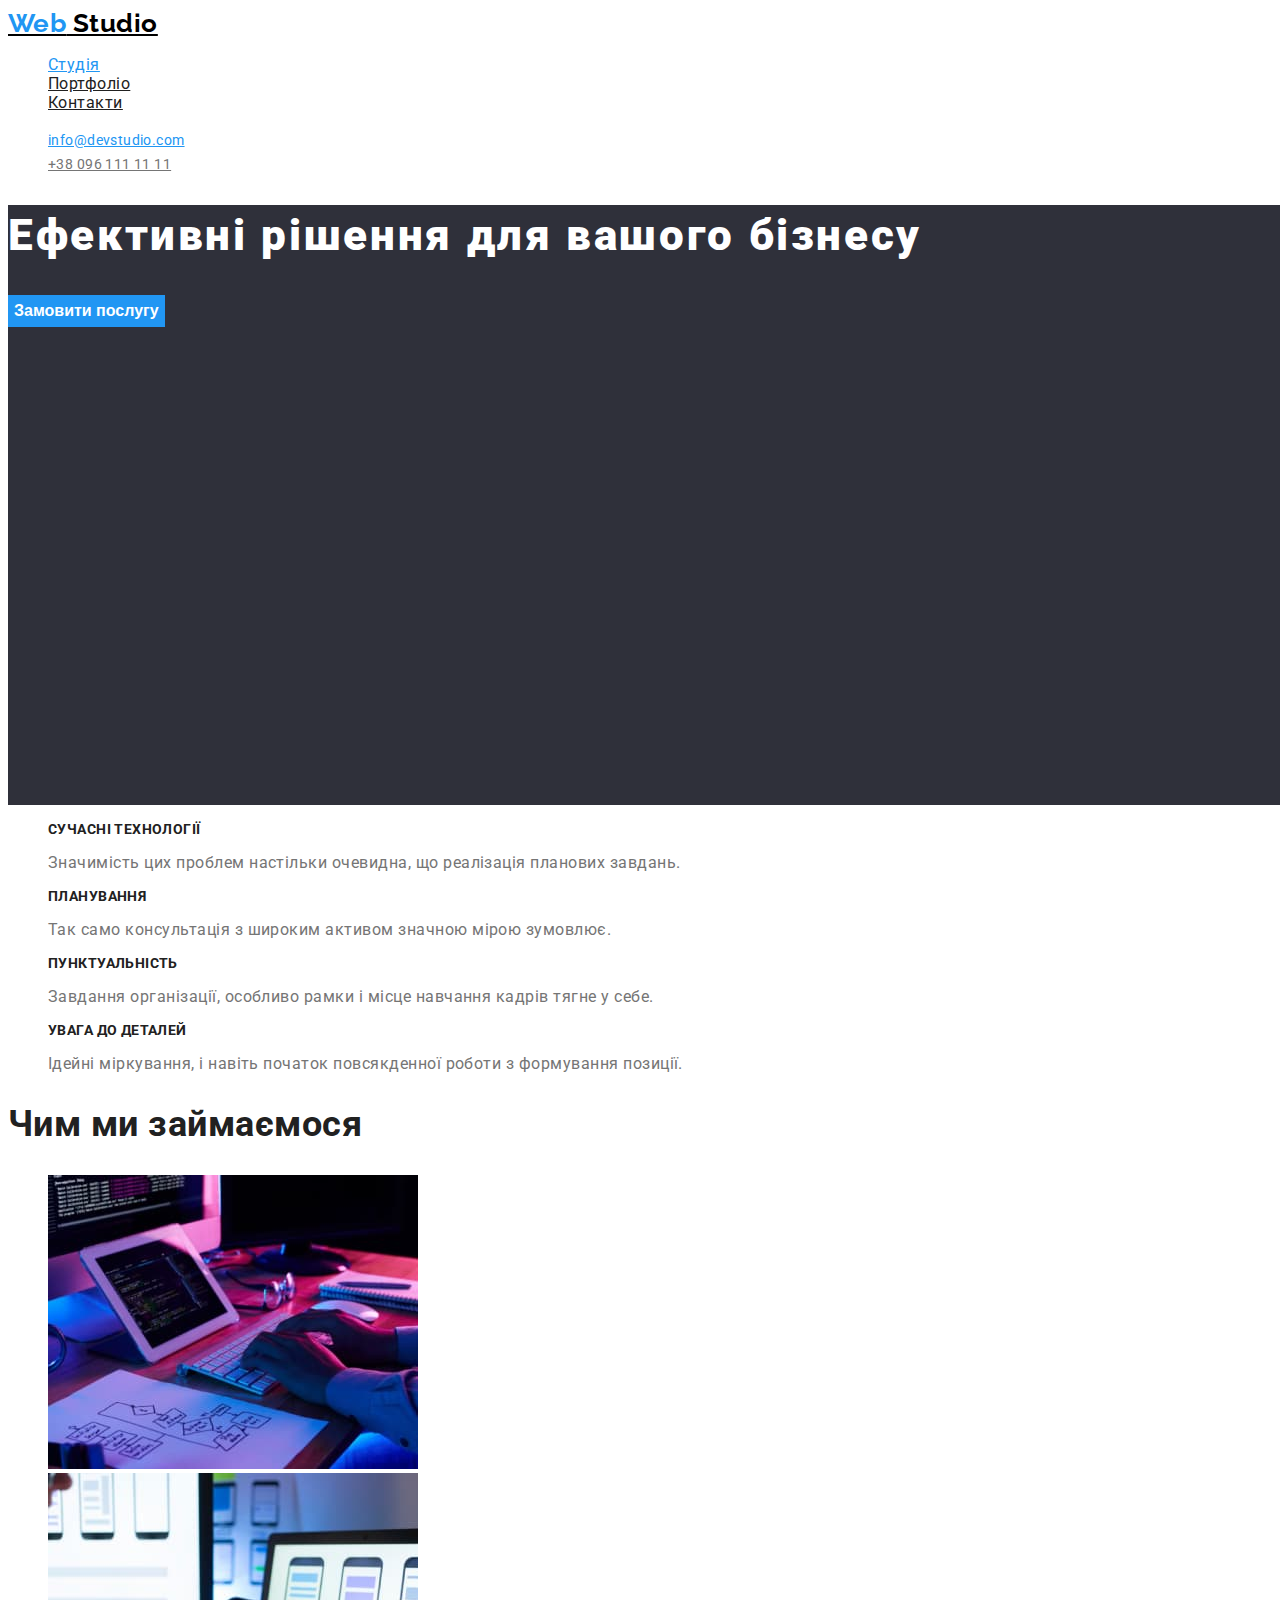
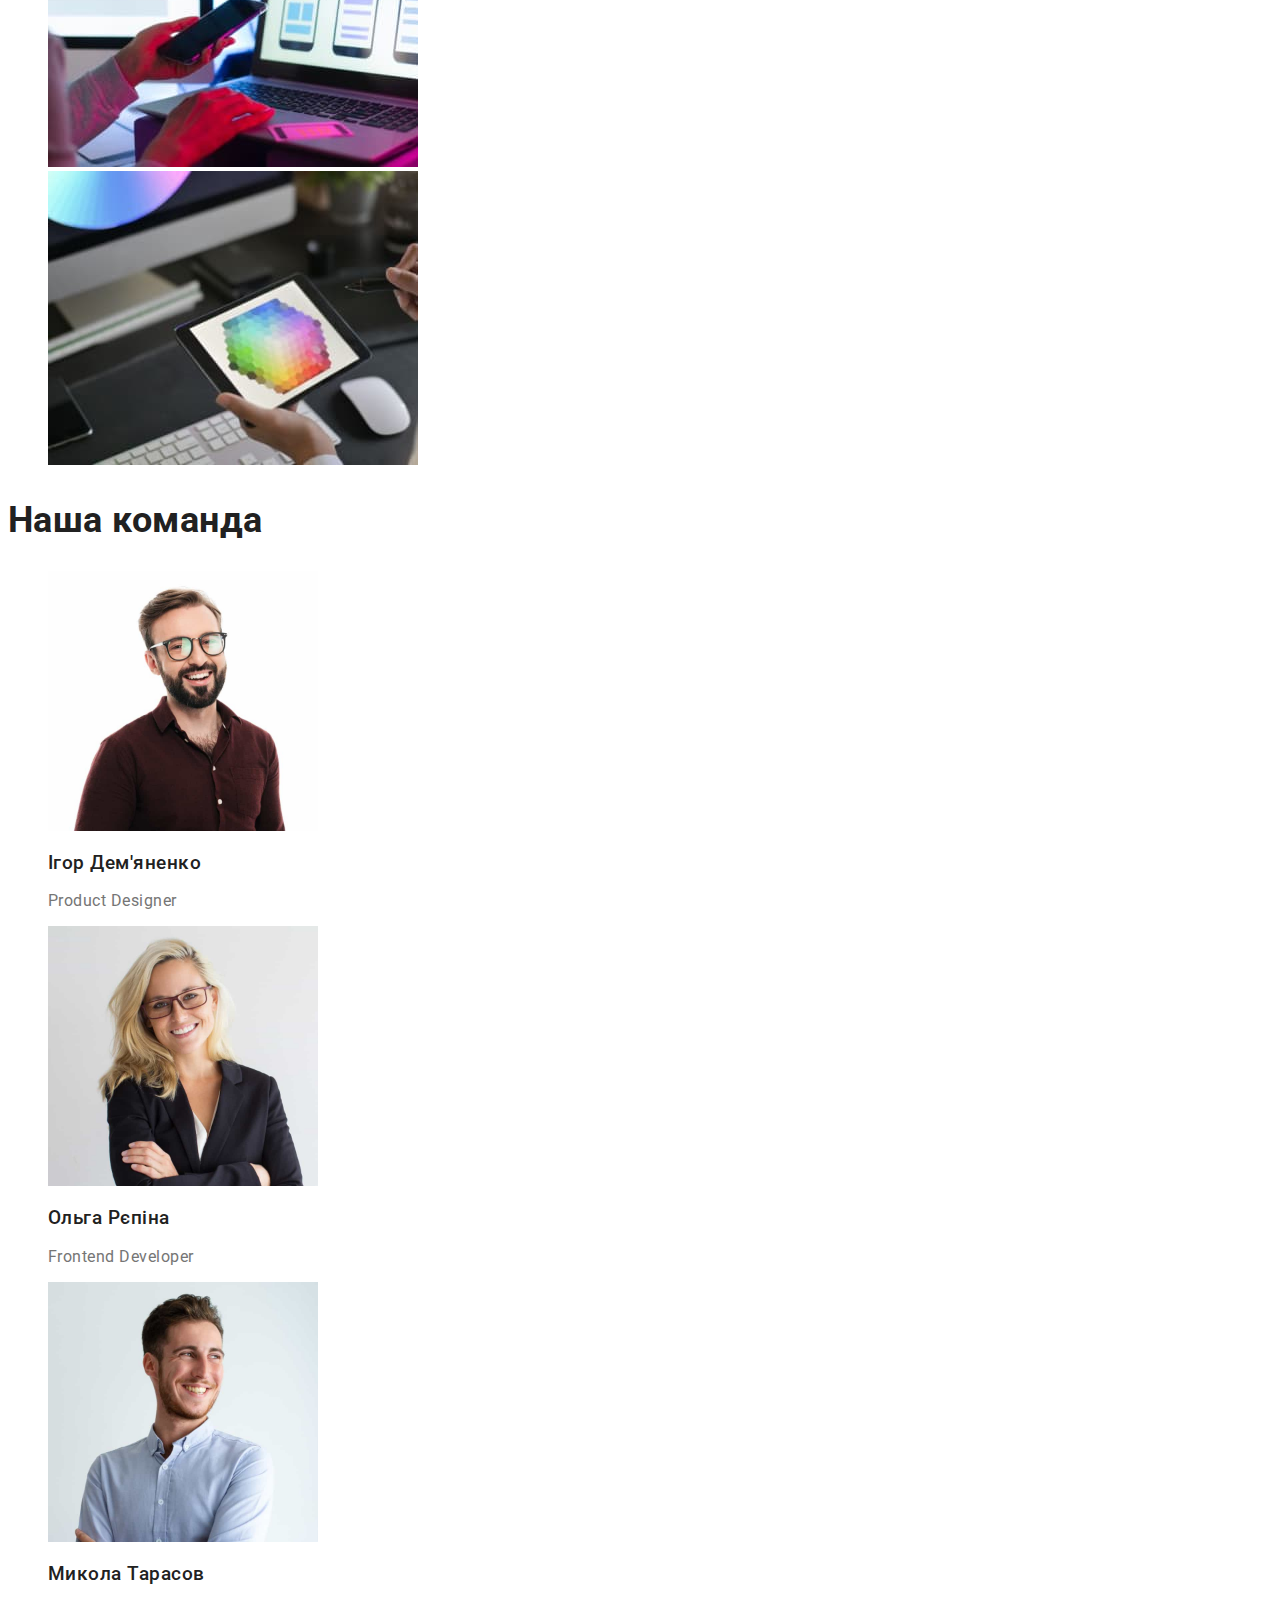
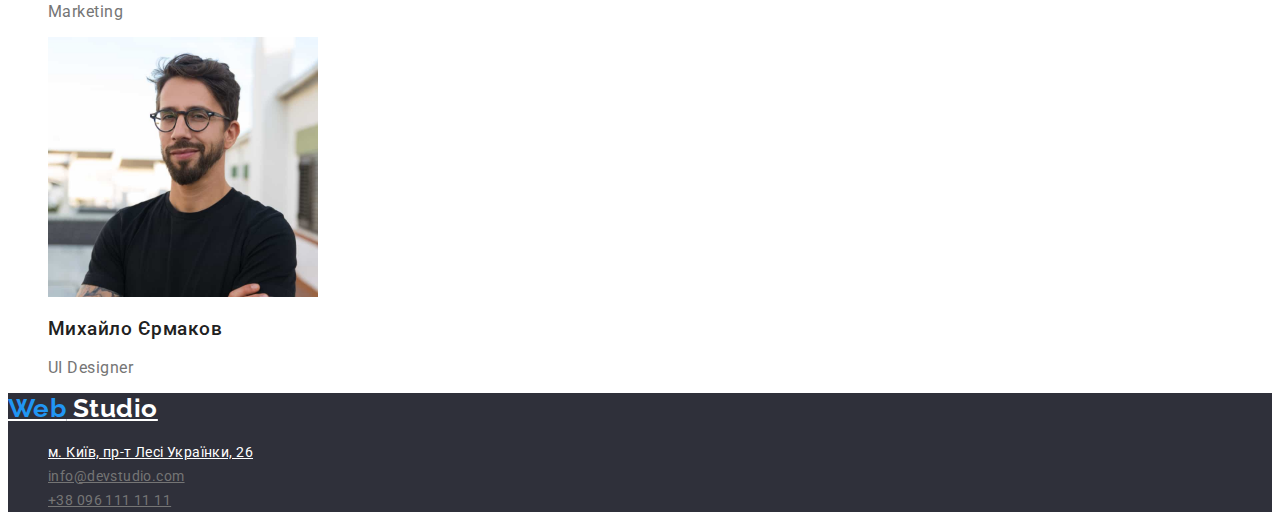
==== index.html @ fca4cbad "Add styles and "Portfolio"" ====
<!DOCTYPE html>
<html lang="en">
  <head>
    <meta charset="UTF-8" />
    <meta http-equiv="X-UA-Compatible" content="IE=edge" />
    <meta name="viewport" content="width=device-width, initial-scale=1.0" />
    <title>Студія</title>
    <link rel="stylesheet" href="./css/styles.css" />
    <link rel="preconnect" href="https://fonts.googleapis.com" />
    <link rel="preconnect" href="https://fonts.gstatic.com" crossorigin />
    <link
      href="https://fonts.googleapis.com/css2?family=Raleway:wght@700&family=Roboto:wght@400;500;700;900&display=swap"
      rel="stylesheet"
    />
  </head>
  <body>
    <header>
      <!-- Studio name -->
      <nav>
        <a href="/" class="logo"><span class="web">Web</span> Studio</a>
        <!-- Menu nav -->

        <ul class="site-nav">
          <li><a href="./index.html" class="link current">Студія</a></li>
          <li><a href="./portfolio.html" class="link">Портфоліо</a></li>
          <li><a href="/" class="link">Контакти</a></li>
        </ul>
      </nav>

      <!-- Contacts -->
      <ul class="contacts">
        <li>
          <a href="mailto:info@devstudio.com" target="_blank" class="mail"
            >info@devstudio.com</a
          >
        </li>
        <li>
          <a href="tel:+380961111111" target="_blank" class="tel"
            >+38 096 111 11 11</a
          >
        </li>
      </ul>
    </header>
    <main>
      <!-- Page header -->
      <section class="hero">
        <h1 class="hero-title">Ефективні рішення для вашого бізнесу</h1>
        <button type="button" class="hero-button">Замовити послугу</button>
      </section>
      <!-- Charakteristics -->
      <section class="section">
        <ul>
          <li>
            <h2 class="seсtion-title">СУЧАСНІ ТЕХНОЛОГІЇ</h2>
            <p class="sectiot-text">
              Значимість цих проблем настільки очевидна, що реалізація планових
              завдань.
            </p>
          </li>
          <li>
            <h2 class="seсtion-title">ПЛАНУВАННЯ</h2>
            <p class="sectiot-text">
              Так само консультація з широким активом значною мірою зумовлює.
            </p>
          </li>
          <li>
            <h2 class="seсtion-title">ПУНКТУАЛЬНІСТЬ</h2>
            <p class="sectiot-text">
              Завдання організації, особливо рамки і місце навчання кадрів тягне
              у себе.
            </p>
          </li>
          <li>
            <h2 class="seсtion-title">УВАГА ДО ДЕТАЛЕЙ</h2>
            <p class="sectiot-text">
              Ідейні міркування, і навіть початок повсякденної роботи з
              формування позиції.
            </p>
          </li>
        </ul>
      </section>
      <!-- We are engaged in -->
      <section class="applications">
        <h2 class="applications-title">Чим ми займаємося</h2>
        <ul>
          <li>
            <img src="./images/img.jpg" width="370" alt="десктопні додатки" />
          </li>
          <li>
            <img src="./images/img-2.jpg" width="370" alt="мобільні додатки" />
          </li>
          <li>
            <img
              src="./images/img-3.jpg"
              width="370"
              alt="дизайнерські рішення"
            />
          </li>
        </ul>
      </section>

      <!-- Our team -->
      <section class="tim">
        <h2 class="tim-title">Наша команда</h2>
        <ul>
          <li>
            <img
              src="./images/img-1-1.jpg"
              width="270"
              alt="Фотографія Ігоря Дем'яненко"
            />
            <h3 class="tim-member">Ігор Дем'яненко</h3>
            <p class="tim-member-profesion">Product Designer</p>
          </li>
          <li>
            <img
              src="./images/img-2-2.jpg"
              width="270"
              alt="Фотографія Ольги Рєпіної"
            />
            <h3 class="tim-member">Ольга Рєпіна</h3>
            <p class="tim-member-profesion">Frontend Developer</p>
          </li>
          <li>
            <img
              src="./images/img-3-3.jpg"
              width="270"
              alt="Фотографія Миколи Тарасова"
            />
            <h3 class="tim-member">Микола Тарасов</h3>
            <p class="tim-member-profesion">Marketing</p>
          </li>
          <li>
            <img
              src="./images/img-4-4.jpg"
              width="270"
              alt="Фотографія Михайла Єрмакова"
            />
            <h3 class="tim-member">Михайло Єрмаков</h3>
            <p class="tim-member-profesion">UI Designer</p>
          </li>
        </ul>
      </section>
    </main>
    <footer class="footer">
      <!-- Address -->
      <a href="/" class="logo"><span class="web">Web</span> Studio</a>
      <address>
        <ul>
          <li>
            <a href="" class="addres">м. Київ, пр-т Лесі Українки, 26</a>
          </li>
          <li>
            <a href="mailto:info@devstudio.com" target="_blank" class="contacts"
              >info@devstudio.com</a
            >
          </li>
          <li>
            <a href="tel:+380961111111" target="_blank" class="contacts">+38 096 111 11 11</a>
          </li>
        </ul>
      </address>
    </footer>
  </body>
</html>
---- css/styles.css ----
:root {
  --primery-text-color: #757575;
  --title-text-color: #212121;
  --accent-color: #2196f3;
  --accent-active-color: #000000;
  --secondary-text-color: #fff;
  --background-dark-color: #2f303a;
  --tel-number-color: #757575;
  --contacts-tekst-footer: color: rgba(255, 255, 255, 0.6);
  --buttons-portfolio-color:#F5F4FA;
}
body {
  font-family: "Roboto";
  color: var(--primery-text-color);
  background-color: var(--secondary-text-color);
  font-weight: 400;
  font-size: 16px;
   letter-spacing: 0.03em;
}
/* Navigation */

ul {
  list-style: none;
}
.web {
  color: var(--accent-color);
  font-family: "Raleway";
  font-style: normal;
  font-weight: 700;
  font-size: 26px;
  line-height: 31px;
}
.logo {
  color: var(--accent-active-color);
  font-family: "Raleway";
  font-style: normal;
  font-weight: 700;
  font-size: 26px;
  line-height: 31px;
}

.site-nav .link {
  color: var(--title-text-color);
}
.site-nav .link.current {
  color: var(--accent-color);
}
.site-nav .link:hover,
.site-nav .link:focus {
  color: var(--accent-color);
}

.contacts .mail {
  color: var(--accent-color);
}
.mail:hover,
.mail:focus {
  color: var(--accent-active-color);
}
.contacts .tel {
  color: var(--tel-number-color);
}
.tel:hover,
.tel:focus {
  color: var(--accent-active-color);
}
/* Section hero */

main .hero {
  background-color: var(--background-dark-color);
  width: 1600px;
  height: 600px;
}
main .hero > .hero-title {
  color: var(--secondary-text-color);
  font-style: normal;
  font-weight: 900;
  font-size: 44px;
  line-height: 60px;
  letter-spacing: 0.06em;
  
}
.hero-button {
  color: var(--secondary-text-color);
  font-weight: 700;
  font-size: 16px;
  line-height: 30px;
  background: var(--accent-color);
  border: none;
}
/* Section charakteristics */

.section .seсtion-title {
  color: var(--title-text-color);
  font-weight: 700;
  font-size: 14px;
  line-height: 16px;
  letter-spacing: 0.03em;
}
.section > .section-text {
  line-height: 24px;
}
.applications > .applications-title {
  color: var(--title-text-color);
  font-weight: 700;
  font-size: 36px;
  line-height: 42px;
}
.tim > .tim-title{
  color: var(--title-text-color);
  font-weight: 700;
  font-size: 36px;
  line-height: 42px;
}
.tim-member{
  font-weight: 500;
  line-height: 19px;
  color: var(--title-text-color);
}
.tim-member-profesion{
  line-height: 19px;
  letter-spacing: 0.03em;
  color: var(--tel-number-color);
}
.footer{ 
  background-color: var(--background-dark-color);
}
.addres{
  font-size: 14px;
  line-height: 24px;
  letter-spacing: 0.03em;
  font-style: normal;
  color: var(--secondary-text-color);
  }
 .contacts{
  font-size: 14px;
  line-height: 24px;
  letter-spacing: 0.03em;
  font-style: normal;
  color: var(--contacts-tekst-footer);
}
.contacts:hover,
.contacts:focus,
.addres:hover,
.addres:focus{
  color: var(--accent-color);
}
.footer > .logo {
  color: var(--secondary-text-color);
}
/* стилі Портфоліо */
.button{
  background-color: var(--buttons-portfolio-color);
  width: 125px;
  height: 38px;
  left: 593px;
  top: 174px;
  color: var(--title-text-color);
  font-style: normal;
  font-weight: 500;
  font-size: 16px;
  line-height: 26px;
  text-align: center;
  border: none;
  cursor: pointer;
}
.button:hover,
.button:focus{
  background-color: var(--accent-color);
  color: var(--secondary-text-color);
}
.progect-title{
  color: var(--title-text-color);
  font-style: normal;
  font-weight: 700;
  font-size: 18px;
  line-height: 36px;
  letter-spacing: 0.06em;
  }
  .progect-text{
  font-style: normal;
  line-height: 30px;
  letter-spacing: 0.03em;
  color: var(--tel-number-color);
  }
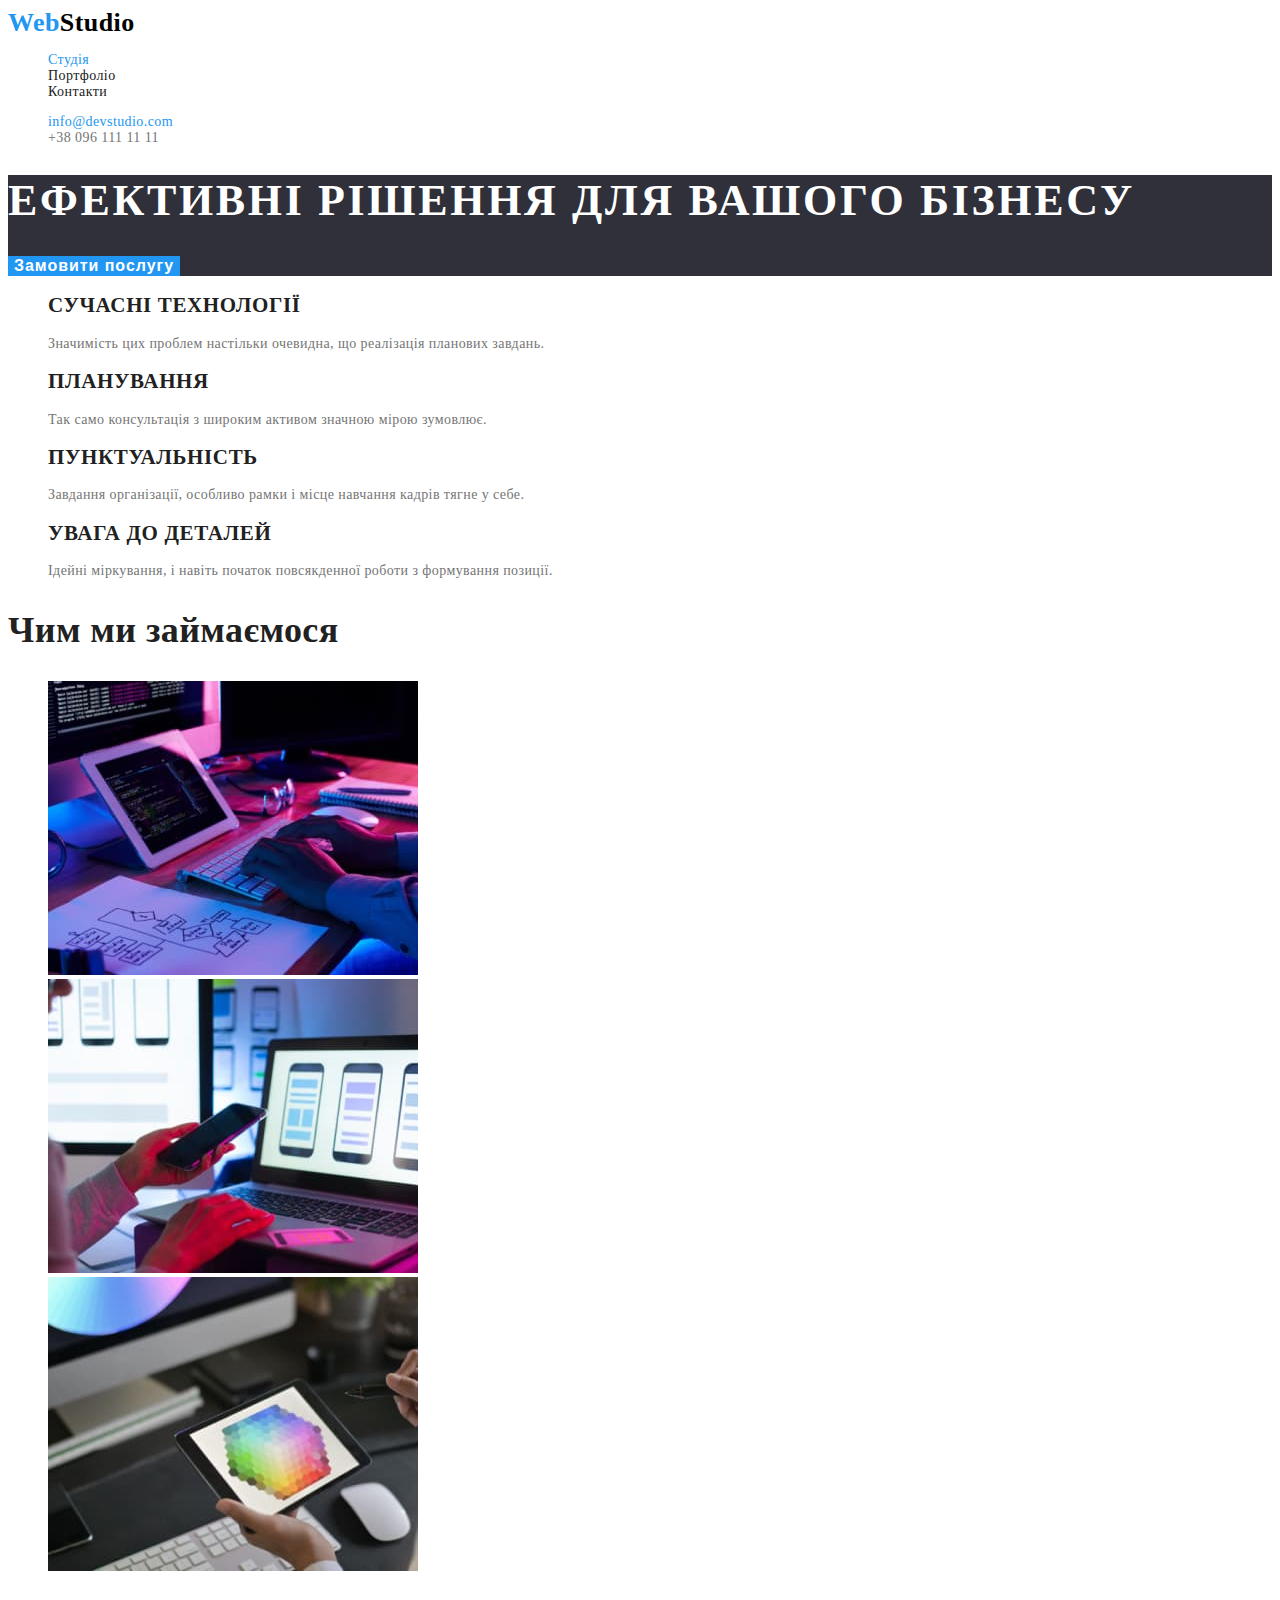
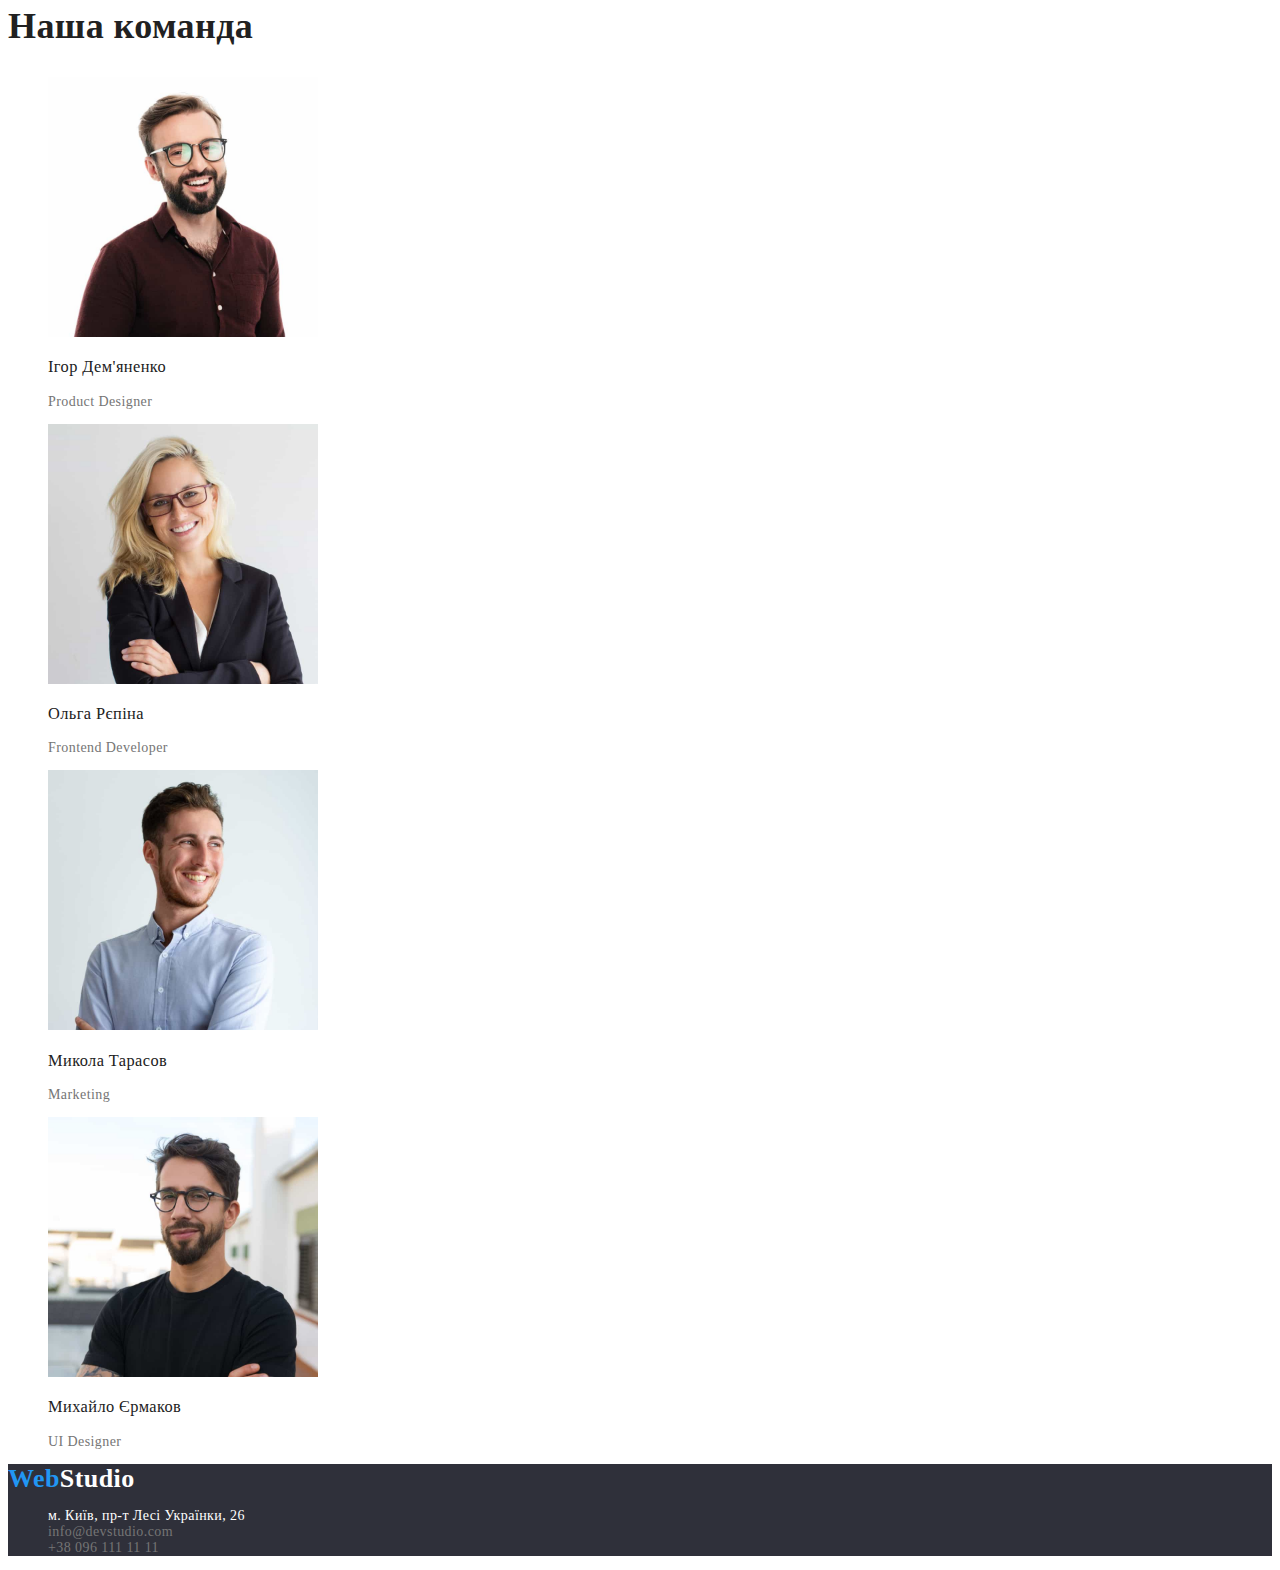
==== commit 66a91369: "Corrections" ====
--- a/index.html
+++ b/index.html
@@ -17,7 +17,7 @@
     <header>
       <!-- Studio name -->
       <nav>
-        <a href="/" class="logo"><span class="web">Web</span> Studio</a>
+        <a href="/" class="logo"><span class="web">Web</span>Studio</a>
         <!-- Menu nav -->
 
         <ul class="site-nav">
@@ -144,7 +144,7 @@
     </main>
     <footer class="footer">
       <!-- Address -->
-      <a href="/" class="logo"><span class="web">Web</span> Studio</a>
+      <a href="/" class="footer-logo"><span class="web">Web</span>Studio</a>
       <address>
         <ul>
           <li>
--- a/css/styles.css
+++ b/css/styles.css
@@ -10,12 +10,14 @@
   --buttons-portfolio-color:#F5F4FA;
 }
 body {
-  font-family: "Roboto";
+  font-family: "Roboto" sans-serif; 
   color: var(--primery-text-color);
   background-color: var(--secondary-text-color);
-  font-weight: 400;
-  font-size: 16px;
-   letter-spacing: 0.03em;
+  font-size: 14px;
+  letter-spacing: 0.03em;
+}
+a {
+  text-decoration: none;
 }
 /* Navigation */
 
@@ -24,40 +26,40 @@
 }
 .web {
   color: var(--accent-color);
-  font-family: "Raleway";
+  font-family: "Raleway" sans-serif;
   font-style: normal;
   font-weight: 700;
   font-size: 26px;
-  line-height: 31px;
+  line-height: 1,3;
 }
 .logo {
   color: var(--accent-active-color);
-  font-family: "Raleway";
+  font-family: "Raleway" sans-serif;
   font-style: normal;
   font-weight: 700;
   font-size: 26px;
-  line-height: 31px;
+  line-height: 1,3;
 }
 
-.site-nav .link {
+.link {
   color: var(--title-text-color);
 }
-.site-nav .link.current {
+.link.current {
   color: var(--accent-color);
 }
-.site-nav .link:hover,
-.site-nav .link:focus {
+.link:hover,
+.link:focus {
   color: var(--accent-color);
 }
 
-.contacts .mail {
+.mail {
   color: var(--accent-color);
 }
 .mail:hover,
 .mail:focus {
   color: var(--accent-active-color);
 }
-.contacts .tel {
+.tel {
   color: var(--tel-number-color);
 }
 .tel:hover,
@@ -66,17 +68,16 @@
 }
 /* Section hero */
 
-main .hero {
+.hero {
   background-color: var(--background-dark-color);
-  width: 1600px;
-  height: 600px;
 }
-main .hero > .hero-title {
+.hero-title {
   color: var(--secondary-text-color);
+  text-transform: uppercase;
   font-style: normal;
   font-weight: 900;
   font-size: 44px;
-  line-height: 60px;
+  line-height: 1,4;
   letter-spacing: 0.06em;
   
 }
@@ -84,57 +85,56 @@
   color: var(--secondary-text-color);
   font-weight: 700;
   font-size: 16px;
-  line-height: 30px;
+  line-height: 1,9;
   background: var(--accent-color);
+  letter-spacing: 0.06em;
   border: none;
 }
 /* Section charakteristics */
 
-.section .seсtion-title {
+.seсtion-title {
   color: var(--title-text-color);
   font-weight: 700;
-  font-size: 14px;
-  line-height: 16px;
+  line-height: 1,1;
   letter-spacing: 0.03em;
 }
-.section > .section-text {
-  line-height: 24px;
+.section-text {
+  line-height: 1,7;
 }
-.applications > .applications-title {
+.applications-title {
   color: var(--title-text-color);
   font-weight: 700;
   font-size: 36px;
-  line-height: 42px;
+  line-height: 1,2;
 }
-.tim > .tim-title{
+.tim-title{
   color: var(--title-text-color);
   font-weight: 700;
   font-size: 36px;
-  line-height: 42px;
+  line-height: 1,2;
 }
 .tim-member{
   font-weight: 500;
-  line-height: 19px;
+  line-height: 1,4;
   color: var(--title-text-color);
 }
 .tim-member-profesion{
-  line-height: 19px;
+  line-height: 1,4;
   letter-spacing: 0.03em;
   color: var(--tel-number-color);
 }
+/* Footer */
 .footer{ 
   background-color: var(--background-dark-color);
 }
 .addres{
-  font-size: 14px;
-  line-height: 24px;
+  line-height: 1,7;
   letter-spacing: 0.03em;
   font-style: normal;
   color: var(--secondary-text-color);
   }
  .contacts{
-  font-size: 14px;
-  line-height: 24px;
+  line-height: 1,7;
   letter-spacing: 0.03em;
   font-style: normal;
   color: var(--contacts-tekst-footer);
@@ -145,21 +145,22 @@
 .addres:focus{
   color: var(--accent-color);
 }
-.footer > .logo {
+.footer-logo {
   color: var(--secondary-text-color);
+  font-family: "Raleway" sans-serif;
+  font-style: normal;
+  font-weight: 700;
+  font-size: 26px;
+  line-height: 1,3;
 }
 /* стилі Портфоліо */
 .button{
   background-color: var(--buttons-portfolio-color);
-  width: 125px;
-  height: 38px;
-  left: 593px;
-  top: 174px;
   color: var(--title-text-color);
   font-style: normal;
   font-weight: 500;
   font-size: 16px;
-  line-height: 26px;
+  line-height: 1,6;
   text-align: center;
   border: none;
   cursor: pointer;
@@ -174,12 +175,12 @@
   font-style: normal;
   font-weight: 700;
   font-size: 18px;
-  line-height: 36px;
+  line-height: 2;
   letter-spacing: 0.06em;
   }
   .progect-text{
   font-style: normal;
-  line-height: 30px;
+  line-height: 2,1;
   letter-spacing: 0.03em;
   color: var(--tel-number-color);
   }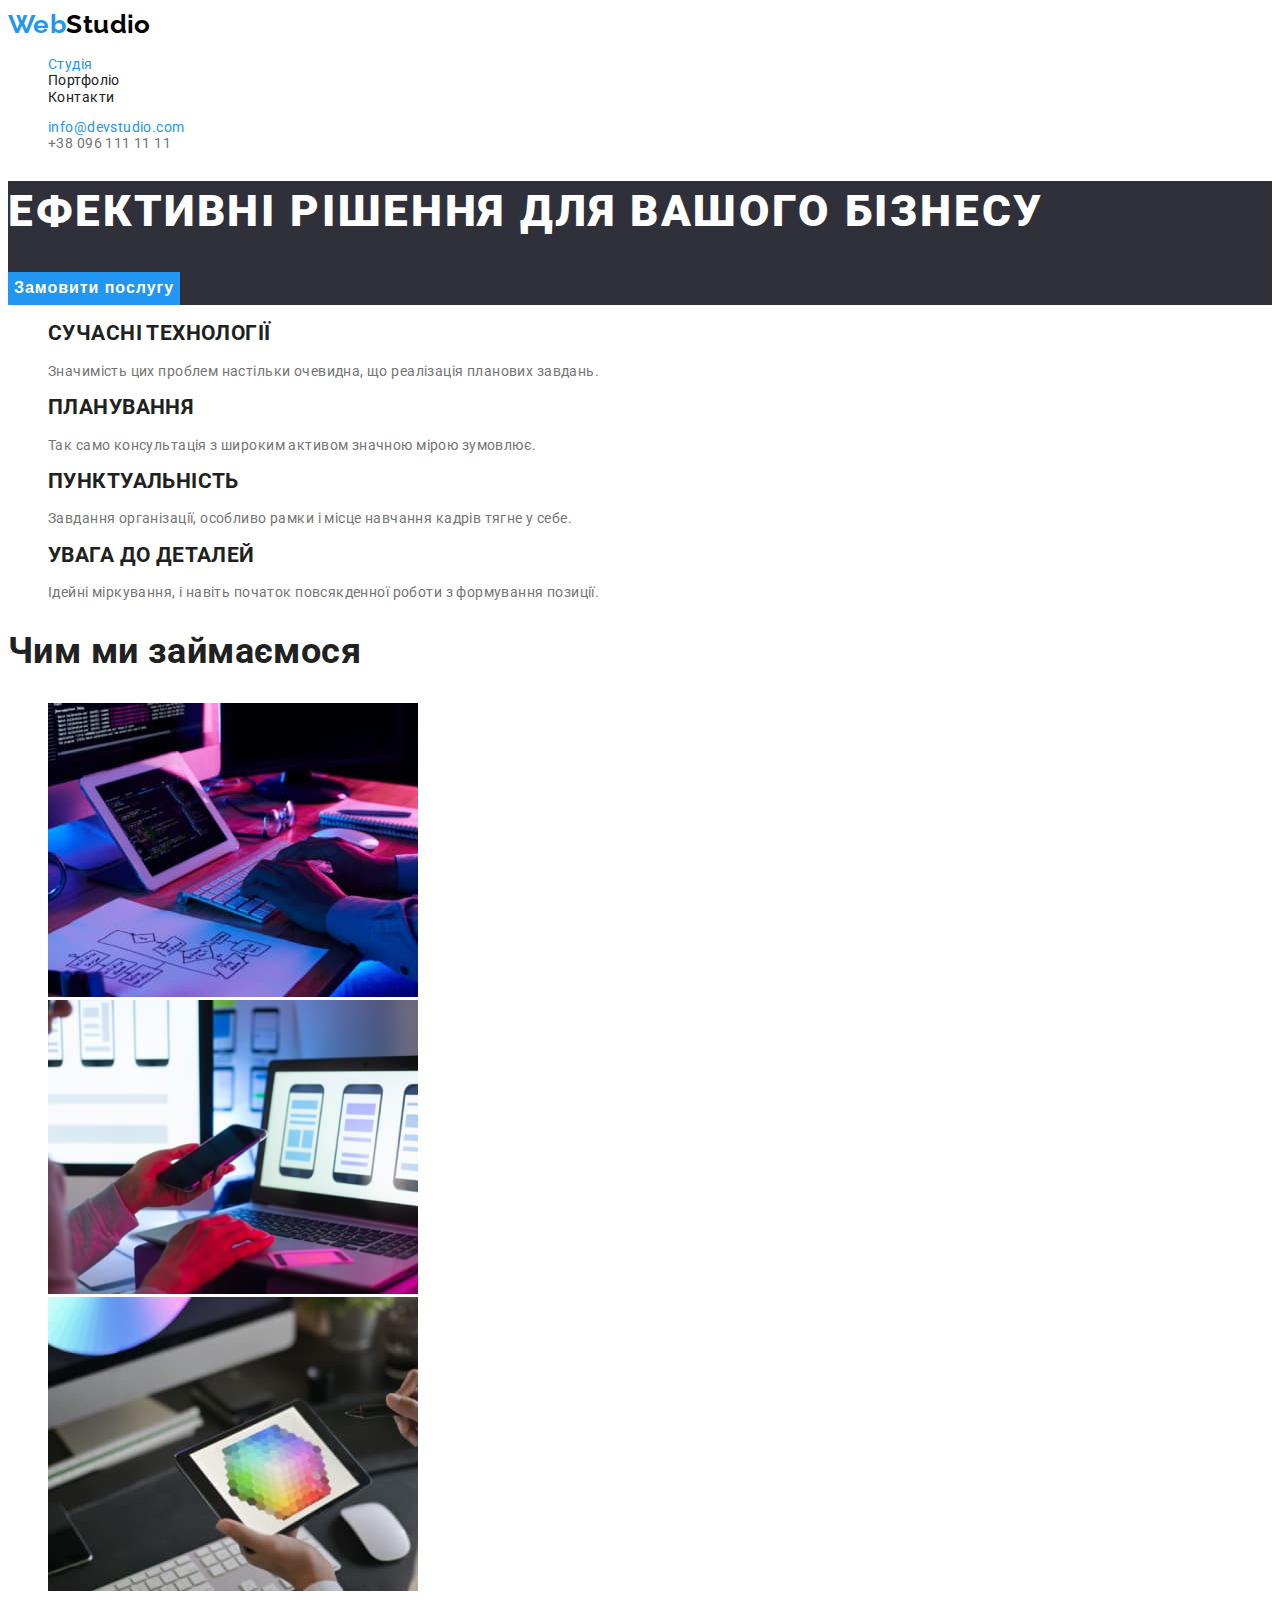
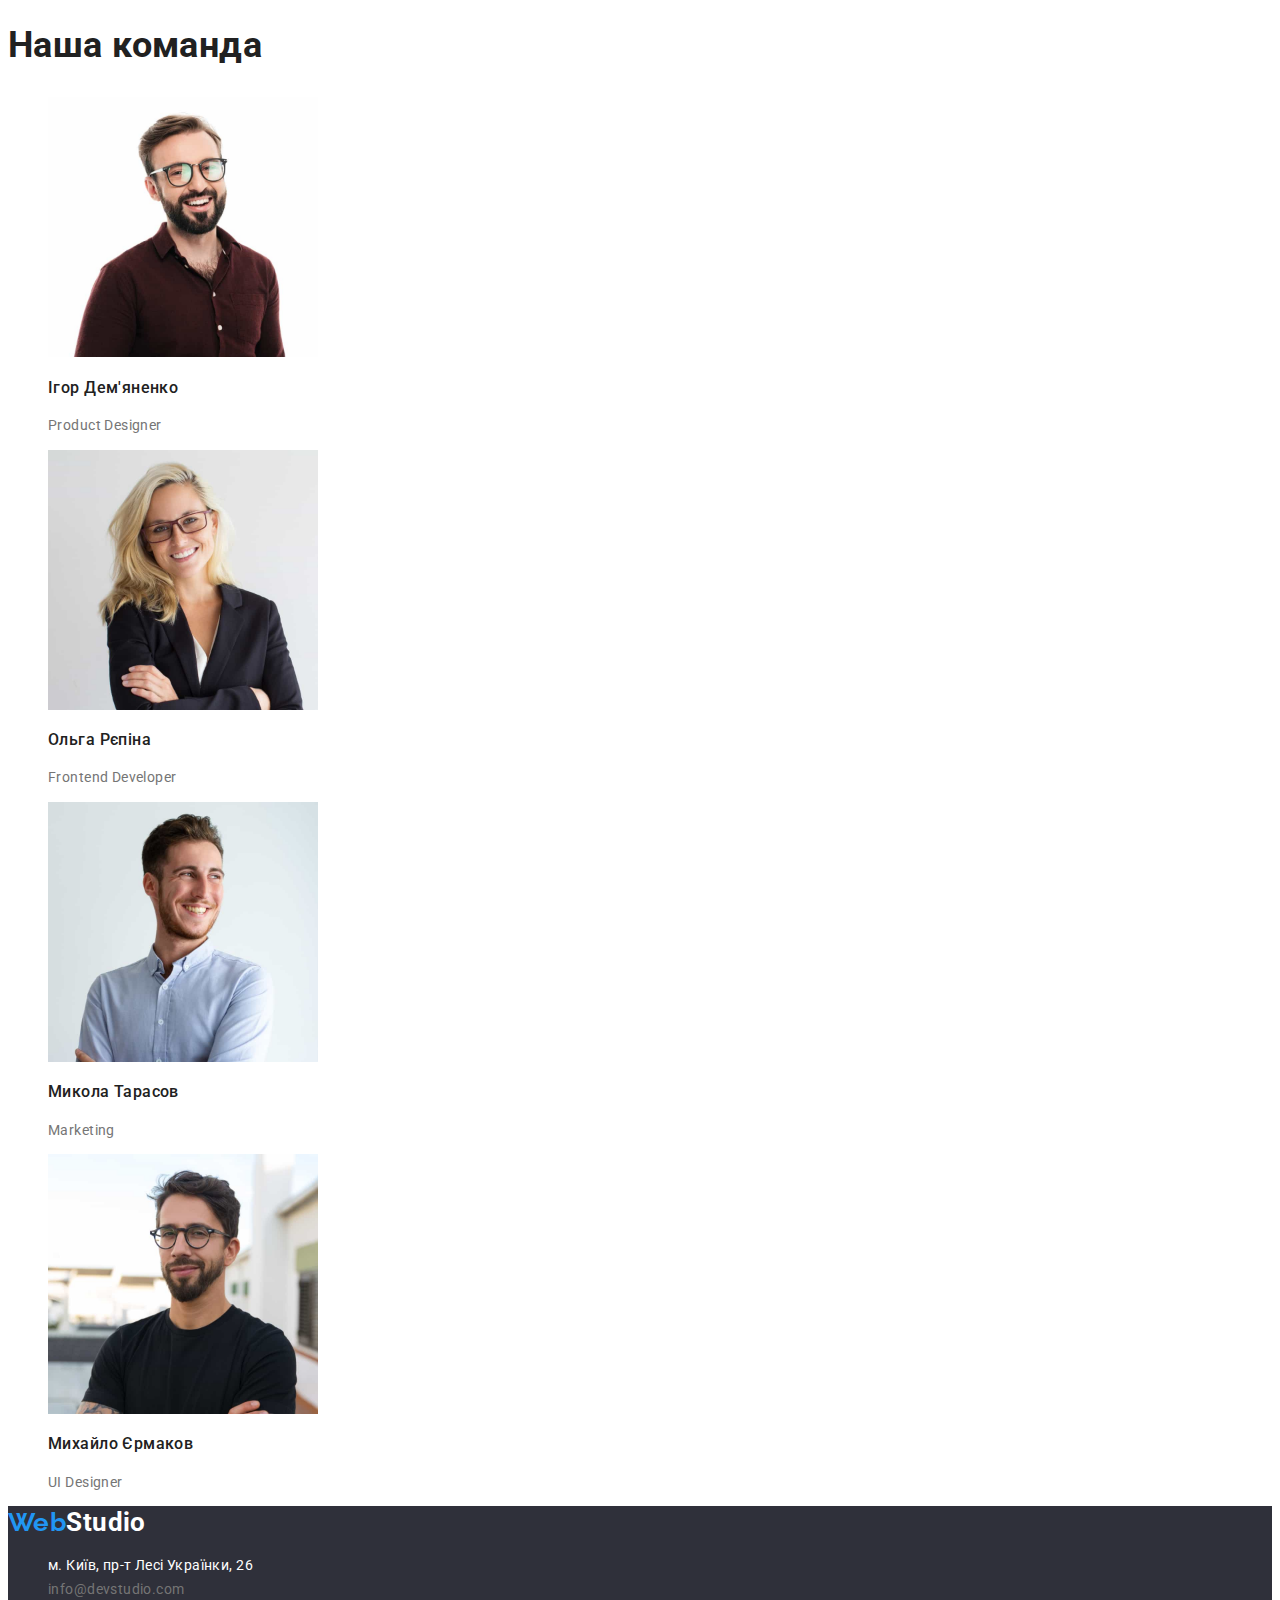
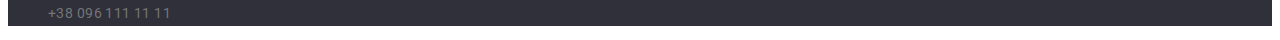
==== commit 6b16fbfb: "correction 3-1" ====
--- a/index.html
+++ b/index.html
@@ -151,12 +151,12 @@
             <a href="" class="addres">м. Київ, пр-т Лесі Українки, 26</a>
           </li>
           <li>
-            <a href="mailto:info@devstudio.com" target="_blank" class="contacts"
+            <a href="mailto:info@devstudio.com" target="_blank" class="footer-contacts"
               >info@devstudio.com</a
             >
           </li>
           <li>
-            <a href="tel:+380961111111" target="_blank" class="contacts">+38 096 111 11 11</a>
+            <a href="tel:+380961111111" target="_blank" class="footer-contacts">+38 096 111 11 11</a>
           </li>
         </ul>
       </address>
--- a/css/styles.css
+++ b/css/styles.css
@@ -10,7 +10,7 @@
   --buttons-portfolio-color:#F5F4FA;
 }
 body {
-  font-family: "Roboto" sans-serif; 
+   font-family: "Roboto", sans-serif; 
   color: var(--primery-text-color);
   background-color: var(--secondary-text-color);
   font-size: 14px;
@@ -26,23 +26,24 @@
 }
 .web {
   color: var(--accent-color);
-  font-family: "Raleway" sans-serif;
+  font-family: "Raleway",sans-serif;
   font-style: normal;
   font-weight: 700;
   font-size: 26px;
-  line-height: 1,3;
+  line-height: 1.3;
 }
 .logo {
   color: var(--accent-active-color);
-  font-family: "Raleway" sans-serif;
+  font-family: "Raleway", sans-serif;
   font-style: normal;
   font-weight: 700;
   font-size: 26px;
-  line-height: 1,3;
+  line-height: 1.3;
 }
 
 .link {
   color: var(--title-text-color);
+  line-height: 1.1;
 }
 .link.current {
   color: var(--accent-color);
@@ -54,6 +55,7 @@
 
 .mail {
   color: var(--accent-color);
+  line-height: 1.1;
 }
 .mail:hover,
 .mail:focus {
@@ -61,6 +63,7 @@
 }
 .tel {
   color: var(--tel-number-color);
+  line-height: 1.1;
 }
 .tel:hover,
 .tel:focus {
@@ -77,7 +80,7 @@
   font-style: normal;
   font-weight: 900;
   font-size: 44px;
-  line-height: 1,4;
+  line-height: 1.4;
   letter-spacing: 0.06em;
   
 }
@@ -85,7 +88,7 @@
   color: var(--secondary-text-color);
   font-weight: 700;
   font-size: 16px;
-  line-height: 1,9;
+  line-height: 1.9;
   background: var(--accent-color);
   letter-spacing: 0.06em;
   border: none;
@@ -95,32 +98,31 @@
 .seсtion-title {
   color: var(--title-text-color);
   font-weight: 700;
-  line-height: 1,1;
-  letter-spacing: 0.03em;
+  line-height: 1.1;
+
 }
 .section-text {
-  line-height: 1,7;
+  line-height: 1.7;
 }
 .applications-title {
   color: var(--title-text-color);
   font-weight: 700;
   font-size: 36px;
-  line-height: 1,2;
+  line-height: 1.2;
 }
 .tim-title{
   color: var(--title-text-color);
   font-weight: 700;
   font-size: 36px;
-  line-height: 1,2;
+  line-height: 1.2;
 }
 .tim-member{
   font-weight: 500;
-  line-height: 1,4;
+  line-height: 1.4;
   color: var(--title-text-color);
 }
 .tim-member-profesion{
-  line-height: 1,4;
-  letter-spacing: 0.03em;
+  line-height: 1.4;
   color: var(--tel-number-color);
 }
 /* Footer */
@@ -128,14 +130,12 @@
   background-color: var(--background-dark-color);
 }
 .addres{
-  line-height: 1,7;
-  letter-spacing: 0.03em;
+  line-height: 1.7;
   font-style: normal;
   color: var(--secondary-text-color);
   }
- .contacts{
-  line-height: 1,7;
-  letter-spacing: 0.03em;
+ .footer-contacts{
+  line-height: 1.7;
   font-style: normal;
   color: var(--contacts-tekst-footer);
 }
@@ -151,7 +151,7 @@
   font-style: normal;
   font-weight: 700;
   font-size: 26px;
-  line-height: 1,3;
+  line-height: 1.3;
 }
 /* стилі Портфоліо */
 .button{
@@ -160,7 +160,7 @@
   font-style: normal;
   font-weight: 500;
   font-size: 16px;
-  line-height: 1,6;
+  line-height: 1.6;
   text-align: center;
   border: none;
   cursor: pointer;
@@ -180,7 +180,6 @@
   }
   .progect-text{
   font-style: normal;
-  line-height: 2,1;
-  letter-spacing: 0.03em;
+  line-height: 2.1;
   color: var(--tel-number-color);
   }